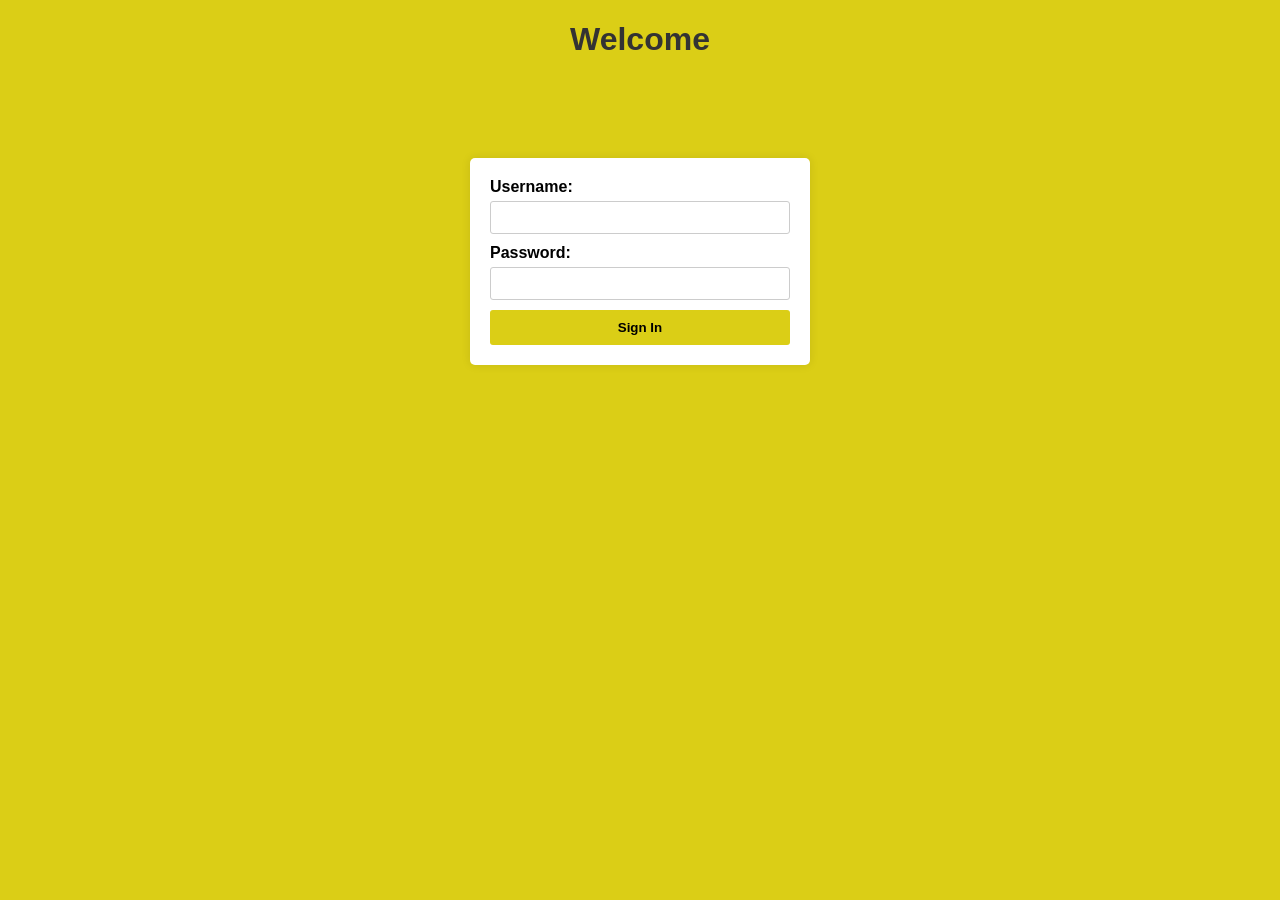
==== sign-in.html @ 91ecf9de "ooo" ====
<!DOCTYPE html>
<html>
    <head>
        <title>prototype sign in page</title>
        <link rel="stylesheet" href="style.css">
        <script src="script.js" defer></script>
    </head>
    <body>
        <h1>Welcome</h1>
        <form id="sign-in-form">
            <label for="username">Username:</label>
            <input type="text" id="username" name="username" required>
            <br>
            <label for="password">Password:</label>
            <input type="password" id="password" name="password" required>
            <br>
            <button id="sign-in-button" type="submit">Sign In</button>
        </form>
    </body>
</html>
---- style.css ----
body {
    background-color: #dbce16;
    font-family: Arial, sans-serif;
    margin: 0;
    padding: 0;
}

h1{
    text-align: center;
    color: #333;
}

#sign-in-form {
    width: 300px;
    margin: 100px auto;
    padding: 20px;
    background-color: #fff;
    border-radius: 5px;
    box-shadow: 0 0 10px rgba(0, 0, 0, 0.1);
}

#sign-in-form h2 {
    text-align: center;
    margin-bottom: 20px;
}

#sign-in-form label {
    display: block;
    margin-bottom: 5px;
    font-weight: bold;
}

#sign-in-form input[type="text"] {
    width: 94%;
    padding: 8px;
    margin-bottom: 10px;
    border: 1px solid #ccc;
    border-radius: 3px;
}

#sign-in-form input[type="text"]:hover {
    background-color: #7b7575;
    color: #fff;
    
}

#sign-in-form input[type="password"] {
    width: 94%;
    padding: 8px;
    margin-bottom: 10px;
    border: 1px solid #ccc;
    border-radius: 3px;
}

#sign-in-form input[type="password"]:hover {
    background-color: #7b7575;
    color: #fff;

}

#sign-in-form button[type="submit"] {
    width: 100%;
    padding: 10px;
    background-color: #dbce16;
    border: none;
    border-radius: 3px;
    color: #000000;
    font-weight: bold;
    cursor: pointer;
}

#sign-in-form button[type="submit"]:hover {
    background-color: #c0b00f;
    color: #fff;
    text-decoration: underline;
}
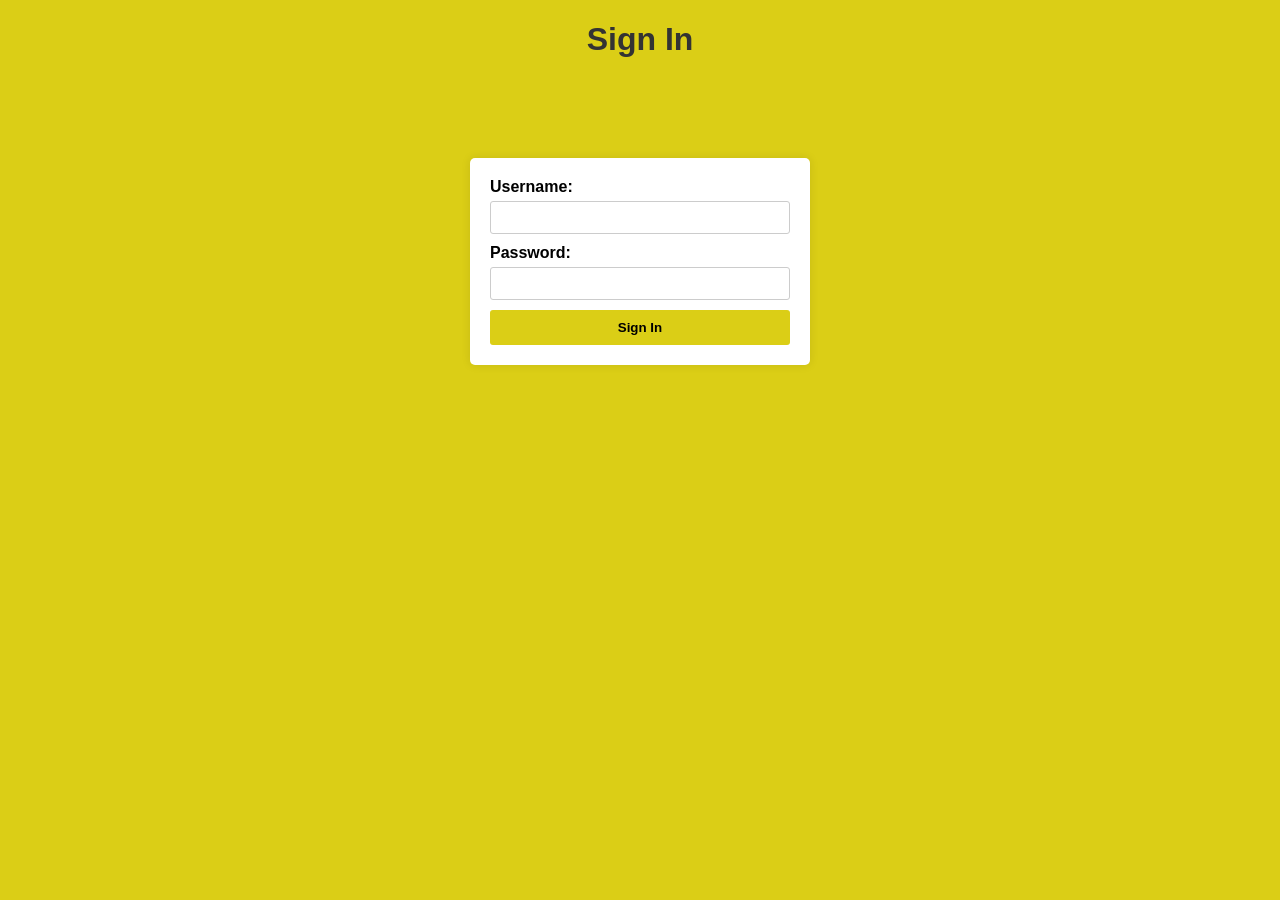
==== commit 78f39479: "uuuuu" ====
--- a/sign-in.html
+++ b/sign-in.html
@@ -1,12 +1,14 @@
 <!DOCTYPE html>
-<html>
+<html lang="en">
     <head>
+        <meta charset="UTF-8">
+        <meta name="viewport" content="width=device-width, initial-scale=1.0">
         <title>prototype sign in page</title>
         <link rel="stylesheet" href="style.css">
         <script src="script.js" defer></script>
     </head>
     <body>
-        <h1>Welcome</h1>
+        <h1>Sign In</h1>
         <form id="sign-in-form">
             <label for="username">Username:</label>
             <input type="text" id="username" name="username" required>
--- a/style.css
+++ b/style.css
@@ -73,4 +73,84 @@
     background-color: #c0b00f;
     color: #fff;
     text-decoration: underline;
-}+}
+
+#sign-up-form{
+    width: 300px;
+    margin: 100px auto;
+    padding: 20px;
+    background-color: #fff;
+    border-radius: 5px;
+    box-shadow: 0 0 10px rgba(0, 0, 0, 0.1);
+}
+
+#sign-up-form h2 {
+    text-align: center;
+    margin-bottom: 20px;
+}
+
+#sign-up-form label {
+    display: block;
+    margin-bottom: 5px;
+    font-weight: bold;
+}
+
+#sign-up-form input[type="text"] {
+    width: 94%;
+    padding: 8px;
+    margin-bottom: 10px;
+    border: 1px solid #ccc;
+    border-radius: 3px;
+}
+
+#sign-up-form input[type="text"]:hover {
+    background-color: #7b7575;
+    color: #fff;
+    
+}
+
+#sign-up-form input[type="password"] {
+    width: 94%;
+    padding: 8px;
+    margin-bottom: 10px;
+    border: 1px solid #ccc;
+    border-radius: 3px;
+}
+
+#sign-up-form input[type="password"]:hover {
+    background-color: #7b7575;
+    color: #fff;
+
+}
+
+#sign-up-form input[type="email"] {
+    width: 94%;
+    padding: 8px;
+    margin-bottom: 10px;
+    border: 1px solid #ccc;
+    border-radius: 3px;
+}
+
+#sign-up-form input[type="email"]:hover {
+    background-color: #7b7575;
+    color: #fff;
+
+}
+
+#sign-up-form button[type="submit"] {
+    width: 100%;
+    padding: 10px;
+    background-color: #dbce16;
+    border: none;
+    border-radius: 3px;
+    color: #000000;
+    font-weight: bold;
+    cursor: pointer;
+}
+
+#sign-up-form button[type="submit"]:hover {
+    background-color: #c0b00f;
+    color: #fff;
+    text-decoration: underline;
+}
+
